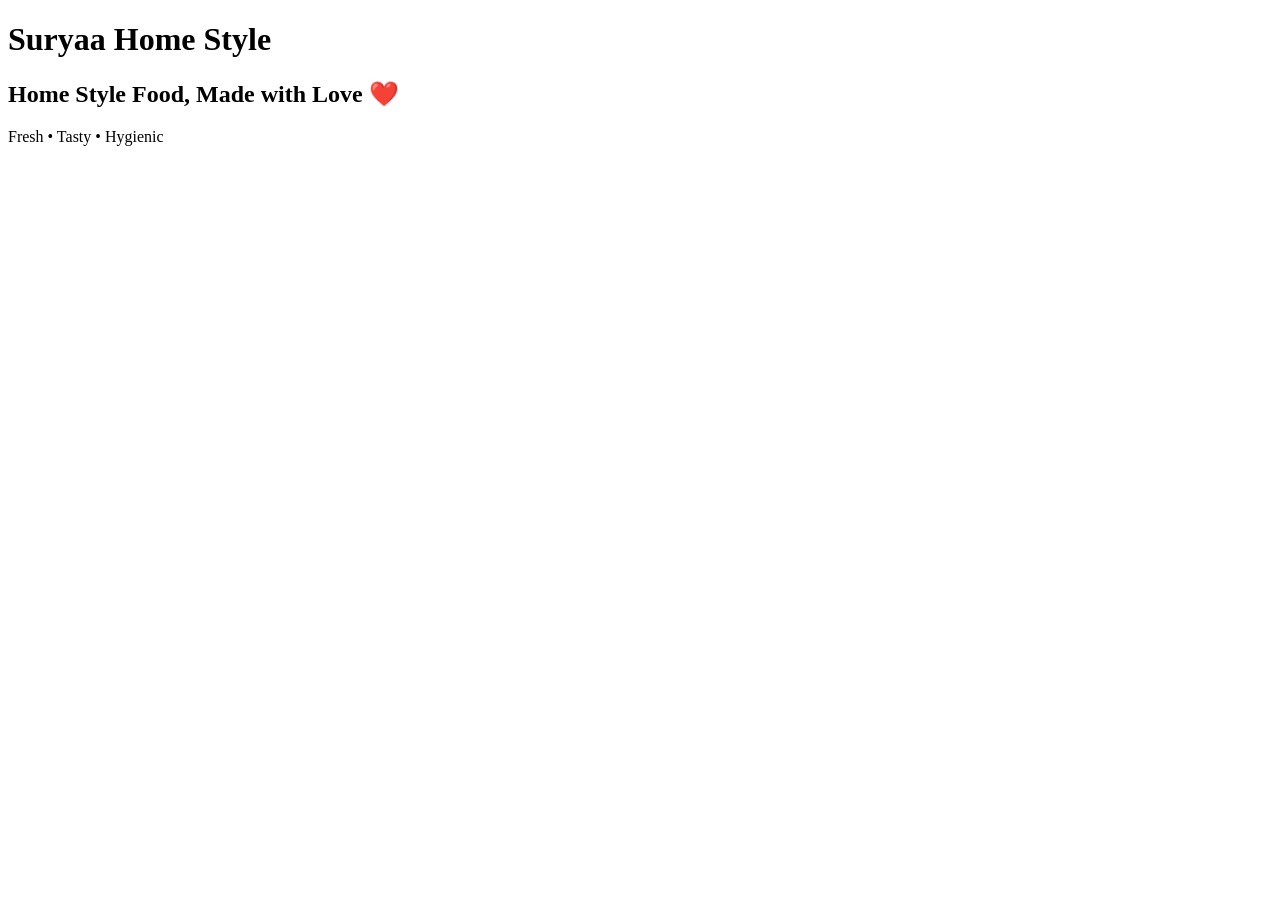
==== index.html @ 64b9cbd0 "index.html" ====
<!DOCTYPE html>
<html lang="en">
<head>
  <meta charset="UTF-8">
  <meta name="viewport" content="width=device-width, initial-scale=1.0">
  <title>Suryaa Home Style</title>

  <!-- Google Font -->
  <link href="https://fonts.googleapis.com/css2?family=Poppins:wght@300;400;600;700&display=swap" rel="stylesheet">

  <!-- Common CSS -->
  <link rel="stylesheet" href="commonstyle.css">
</head>
<body>

  <header>
    <h1>Suryaa Home Style</h1>
  </header>

  <section class="hero">
    <h2>Home Style Food, Made with Love ❤️</h2>
    <p>Fresh • Tasty • Hygienic</p>
  </section>

</body>
</html>
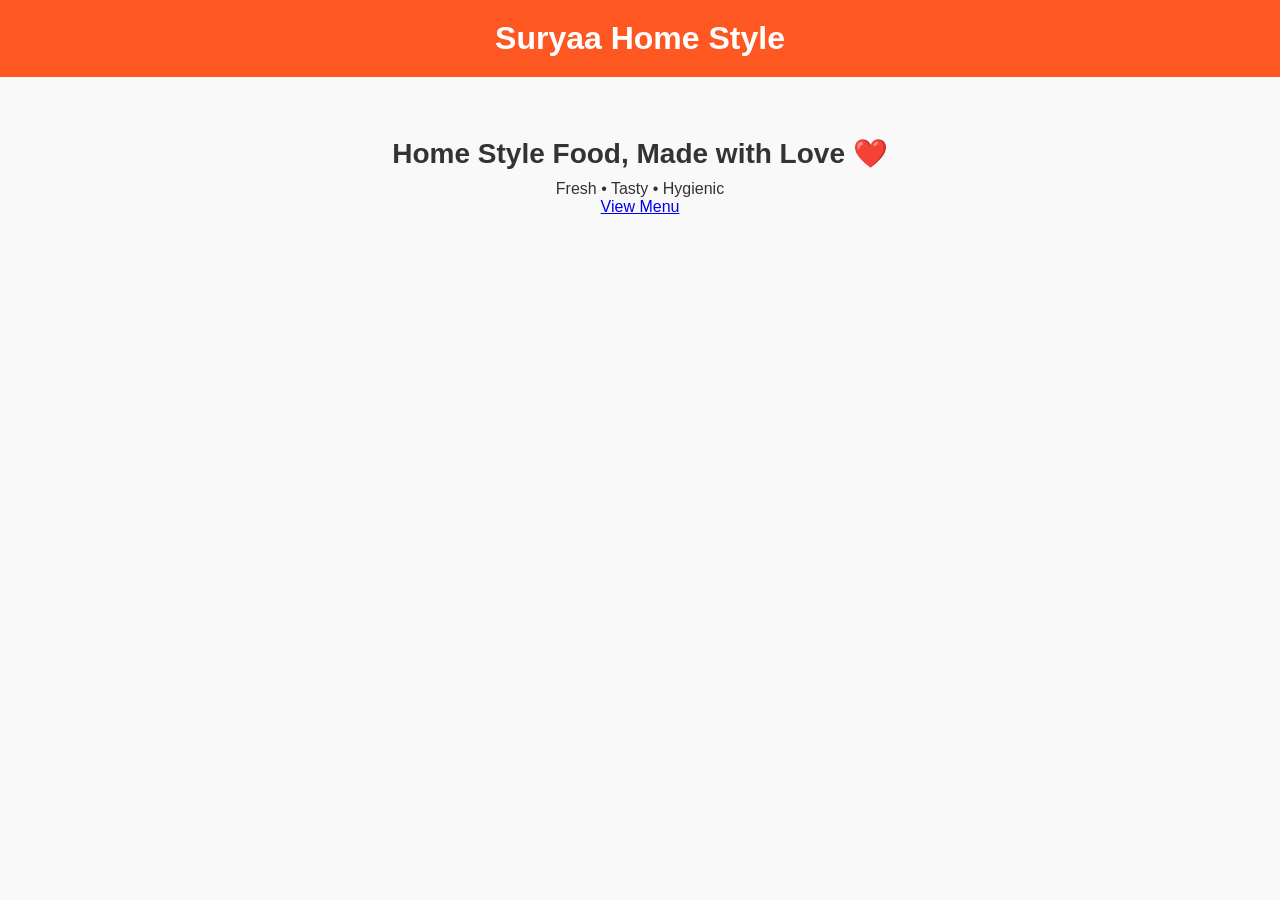
==== commit 44174668: "Update index.html" ====
--- a/index.html
+++ b/index.html
@@ -20,6 +20,8 @@
   <section class="hero">
     <h2>Home Style Food, Made with Love ❤️</h2>
     <p>Fresh • Tasty • Hygienic</p>
+    <a href="menu.html" class="btn">View Menu</a>
+
   </section>
 
 </body>
--- a/commonstyle.css
+++ b/commonstyle.css
@@ -0,0 +1,29 @@
+* {
+  box-sizing: border-box;
+  margin: 0;
+  padding: 0;
+}
+
+body {
+  font-family: 'Poppins', Arial, sans-serif;
+  background-color: #f9f9f9;
+  color: #333;
+}
+
+header {
+  background: #ff5722;
+  color: white;
+  padding: 20px;
+  text-align: center;
+}
+
+.hero {
+  padding: 60px 20px;
+  text-align: center;
+}
+
+.hero h2 {
+  font-size: 28px;
+  margin-bottom: 10px;
+}
+
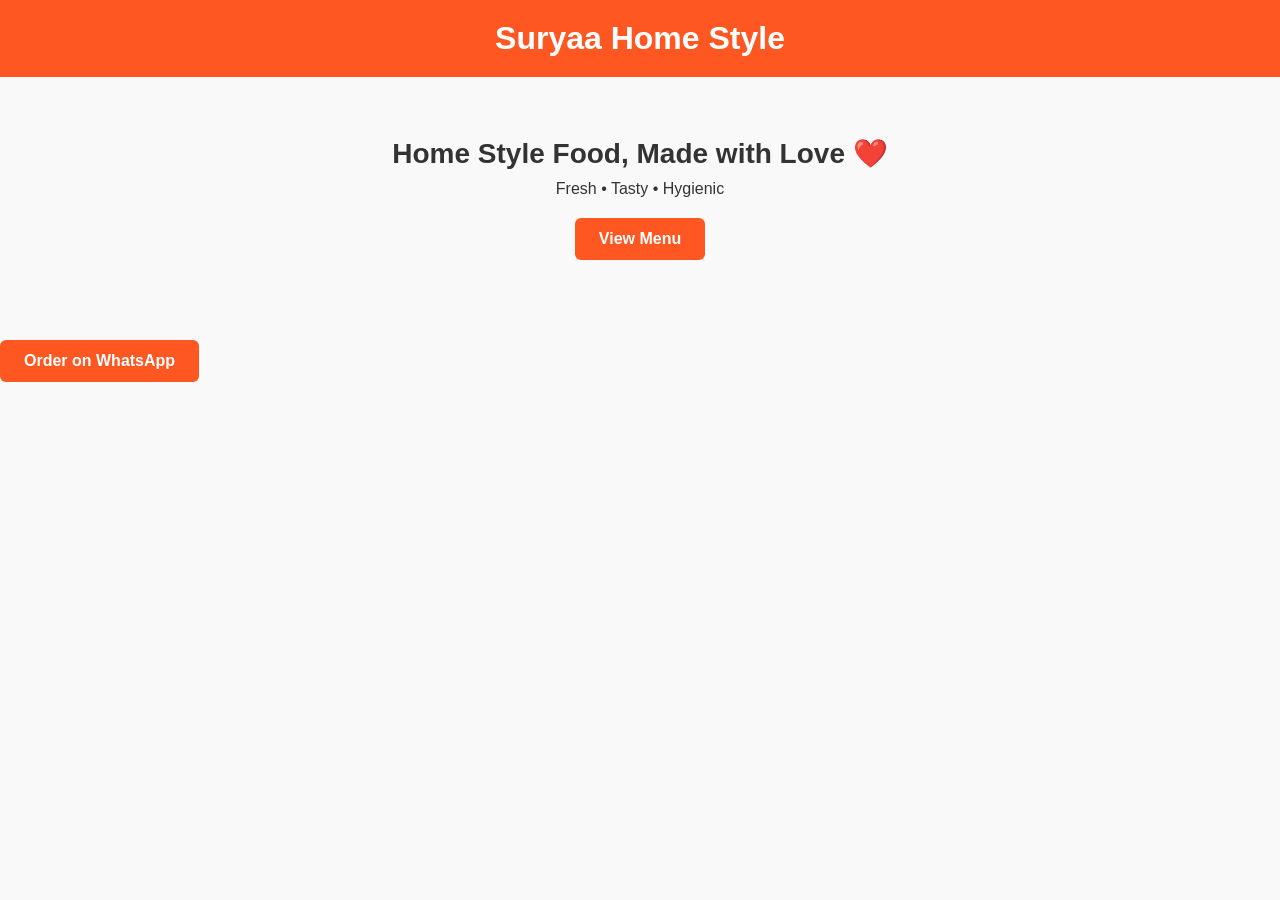
==== commit 3048702e: "Update index.html" ====
--- a/index.html
+++ b/index.html
@@ -23,6 +23,14 @@
     <a href="menu.html" class="btn">View Menu</a>
 
   </section>
+  <a 
+  href="https://wa.me/91XXXXXXXXXX?text=Hi%20I%20want%20to%20order%20from%20Suryaa%20Home%20Style" 
+  class="btn whatsapp" 
+  target="_blank"
+>
+  Order on WhatsApp
+</a>
+
 
 </body>
 </html>
--- a/commonstyle.css
+++ b/commonstyle.css
@@ -26,4 +26,19 @@
   font-size: 28px;
   margin-bottom: 10px;
 }
+.btn {
+  display: inline-block;
+  margin-top: 20px;
+  padding: 12px 24px;
+  background-color: #ff5722;
+  color: white;
+  text-decoration: none;
+  font-weight: 600;
+  border-radius: 6px;
+}
 
+.btn:hover {
+  background-color: #e64a19;
+}
+
+
